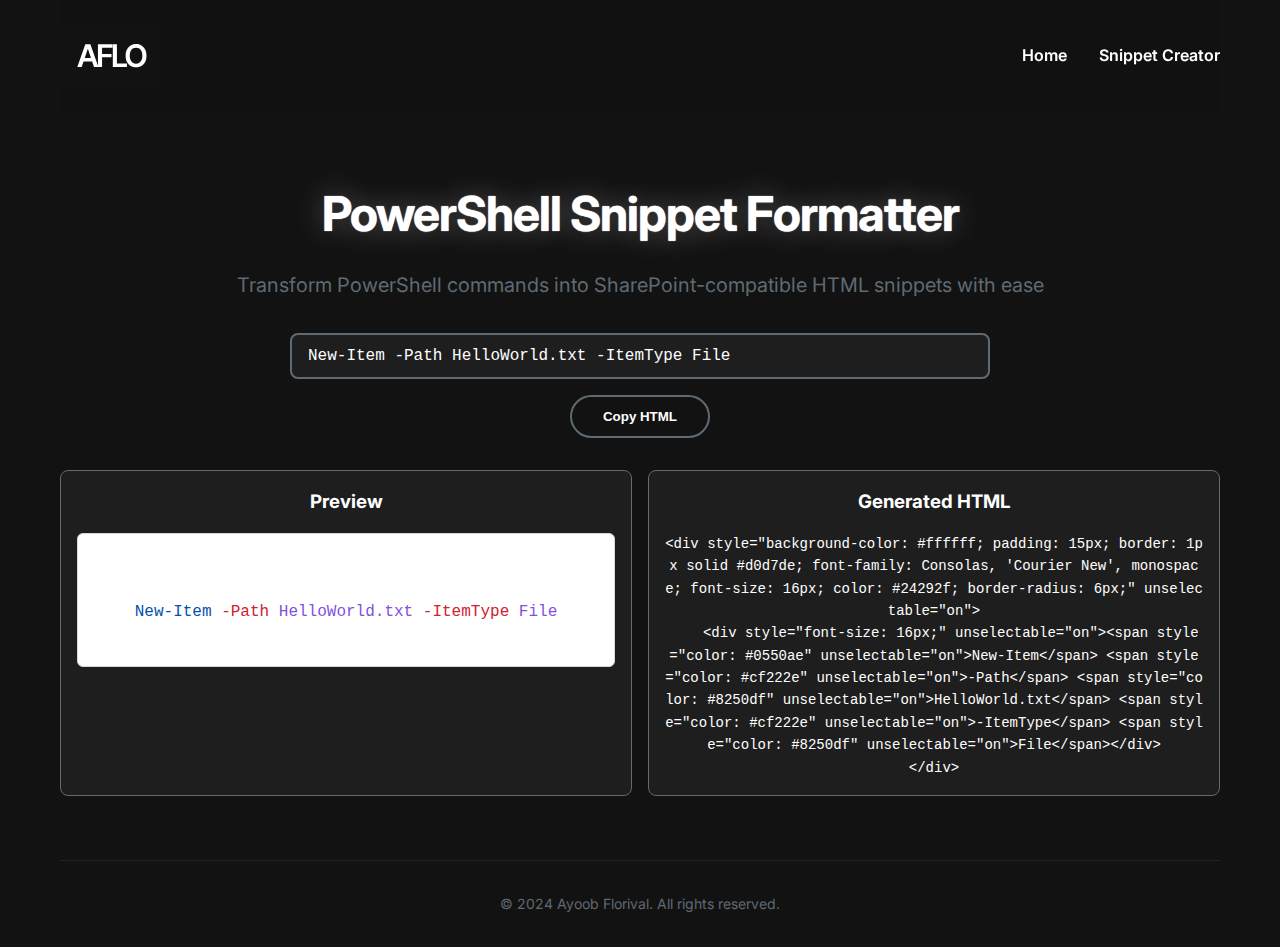
==== code-to-snippet/index.html @ 09b826f6 "Update code-to-snippet from automated deployment" ====
<!DOCTYPE html>
<html lang="en">
    <head>
        <meta charset="UTF-8" />
        <meta name="viewport" content="width=device-width, initial-scale=1.0" />
        <title>PowerShell Snippet Formatter</title>
        <link
            href="https://fonts.googleapis.com/css2?family=Inter:wght@300;400;600&display=swap"
            rel="stylesheet">
        <link rel="stylesheet" href="styles.css">
        <meta name="description"
            content="Convert PowerShell commands to SharePoint-compatible HTML snippets">
        <meta name="keywords"
            content="PowerShell, code formatter, HTML snippet, SharePoint">
    </head>
    <body>
        <div class="container">
            <header>
                <nav>
                    <a href="../index.html" class="logo" aria-label="AF logo">
                        <svg viewBox="0 0 9601 5505" fill="none"
                            xmlns="http://www.w3.org/2000/svg" class="logo-svg">
                            <path fill="#121212" d="M0 0h9601v5505H0z" />
                            <path
                                d="M2082.38 3843h-421.87l768.11-2181.82h487.93L3685.72 3843h-421.87l-582.74-1734.38h-17.05L2082.38 3843Zm13.85-855.47H3246.8V3305H2096.23v-317.47ZM3643.1 3843V1661.18h1397.72v331.32H4038.34v592.33h906.6v331.32h-906.6V3843H3643.1Zm1427.81 0V1661.18h395.24v1850.5h960.94V3843H5070.91Zm3233.83-1090.91c0 235.09-44.03 436.44-132.1 604.05-87.36 166.9-206.68 294.74-357.96 383.52-150.56 88.78-321.37 133.17-512.42 133.17-191.06 0-362.22-44.39-513.5-133.17-150.57-89.49-269.88-217.68-357.95-384.59-87.36-167.61-131.04-368.6-131.04-602.98 0-235.08 43.68-436.08 131.04-602.98 88.07-167.62 207.38-295.81 357.95-384.59 151.28-88.78 322.44-133.17 513.5-133.17 191.05 0 361.86 44.39 512.42 133.17 151.28 88.78 270.6 216.97 357.96 384.59 88.07 166.9 132.1 367.9 132.1 602.98Zm-397.37 0c0-165.48-25.92-305.04-77.77-418.68-51.14-114.34-122.16-200.64-213.07-258.88-90.91-58.94-195.67-88.42-314.27-88.42-118.61 0-223.37 29.48-314.28 88.42-90.91 58.24-162.29 144.54-214.13 258.88-51.14 113.64-76.71 253.2-76.71 418.68 0 165.48 25.57 305.4 76.71 419.75 51.84 113.63 123.22 199.92 214.13 258.87 90.91 58.24 195.67 87.36 314.28 87.36 118.6 0 223.36-29.12 314.27-87.36 90.91-58.95 161.93-145.24 213.07-258.87 51.85-114.35 77.77-254.27 77.77-419.75Z"
                                fill="#fff" />
                        </svg>
                    </a>
                    <ul>
                        <li><a href="../index.html">Home</a></li>
                        <li><a href="#">Snippet Creator</a></li>
                    </ul>
                </nav>
            </header>

            <main>
                <section class="hero">
                    <h1>PowerShell Snippet Formatter</h1>
                    <p>Transform PowerShell commands into SharePoint-compatible
                        HTML snippets with ease</p>

                    <div class="command-section">
                        <input
                            type="text"
                            id="commandInput"
                            placeholder="Enter PowerShell command"
                            value="New-Item -Path HelloWorld.txt -ItemType File"
                            aria-label="PowerShell Command Input" />

                        <div class="cta-group">
                            <button onclick="copyHtml()"
                                aria-label="Copy HTML Snippet">

                                Copy HTML
                            </button>
                        </div>
                    </div>

                    <div class="result-section">
                        <div class="result-container">
                            <h3>Preview</h3>
                            <div class="preview" id="preview"></div>
                        </div>

                        <div class="result-container">
                            <h3>Generated HTML</h3>
                            <div class="output" id="output"></div>
                        </div>
                    </div>
                </section>
            </main>

            <footer>
                <p>&copy; 2024 Ayoob Florival. All rights reserved.</p>
            </footer>
        </div>
        <script src="script.js"></script>
    </body>
</html>
---- code-to-snippet/styles.css ----
button {
  display: inline-flex;
  align-items: center;
  justify-content: center;
  padding: 0.75rem 1.5rem;
  background-color: transparent;
  color: var(--text-color);
  text-decoration: none;
  border: 2px solid var(--secondary-color);
  border-radius: 50px;
  transition: all var(--transition-speed) ease;
  font-weight: 600;
  min-width: 140px;
  cursor: pointer;
  position: relative;
  overflow: hidden;
}

button::after {
  content: '';
  position: absolute;
  top: 0;
  left: 0;
  width: 100%;
  height: 100%;
  background-color: rgba(0,0,0,0.3);
  opacity: 0;
  transition: opacity 0.1s ease;
}

button:active::after {
  opacity: 1;
}:root {
  --bg-color: #121212;
  --text-color: #ffffff;
  --accent-color: #cc0033;
  --secondary-color: #5f6a72;
  --font-main: "Inter", sans-serif;
  --transition-speed: 0.3s;
  --border-radius: 8px;
}

* {
  margin: 0;
  padding: 0;
  box-sizing: border-box;
}

body {
  background-color: var(--bg-color);
  color: var(--text-color);
  font-family: var(--font-main);
  line-height: 1.6;
  transition: background-color var(--transition-speed) ease;
}

.container {
  max-width: 1200px;
  margin: 0 auto;
  padding: 0 20px;
  min-height: 100vh;
  display: flex;
  flex-direction: column;
}

header {
  padding: 2rem 0;
  position: sticky;
  top: 0;
  background-color: rgba(18, 18, 18, 0.9);
  backdrop-filter: blur(10px);
  z-index: 1000;
  transition: background-color var(--transition-speed) ease;
}

nav {
  height: 3rem;
  display: flex;
  justify-content: space-between;
  align-items: center;
}

nav ul {
  list-style-type: none;
  display: flex;
  gap: 2rem;
}

nav a {
  color: var(--text-color);
  text-decoration: none;
  font-weight: 600;
  transition: color var(--transition-speed) ease,
    text-shadow var(--transition-speed) ease;
  position: relative;
  display: flex;
  align-items: center;
}

nav a::after {
  content: "";
  position: absolute;
  width: 0;
  height: 2px;
  bottom: 0;
  left: 0;
  background-color: var(--accent-color);
  transition: width var(--transition-speed) ease;
}

nav a:hover::after {
  width: 100%;
}

.logo-svg {
  width: 100px;
  height: auto;
}

main {
  flex: 1;
  display: flex;
  align-items: center;
  padding: 4rem 0;
}

.hero {
  width: 100%;
  text-align: center;
}

h1 {
  user-select: none;
  font-size: 3rem;
  margin-bottom: 1rem;
  letter-spacing: -1px;
  animation: fadeInUp 1s ease-out;
  text-shadow: 0 0 1px rgba(255, 255, 255, 0.7),
    0 0 1px rgba(255, 255, 255, 0.5), 0 0 30px rgba(255, 255, 255, 0.3);
  transition: text-shadow 0.25s ease;
}

h1:hover {
  text-shadow: 0 0 1px rgba(255, 255, 255, 0.8),
    0 0 15px rgba(255, 255, 255, 0.6), 0 0 35px rgba(255, 255, 255, 0.4);
}

.hero > p {
  font-size: 1.25rem;
  color: var(--secondary-color);
  margin-bottom: 2rem;
  animation: fadeInUp 1s ease-out 0.2s both;
}

.command-section {
  max-width: 700px;
  margin: 0 auto 2rem;
  animation: fadeInUp 1s ease-out 0.4s both;
}

input {
  width: 100%;
  padding: 0.75rem 1rem;
  margin-bottom: 1rem;
  font-family: Consolas, 'Courier New', monospace;
  font-size: 16px;
  background-color: rgba(255, 255, 255, 0.05);
  border: 2px solid var(--secondary-color);
  border-radius: var(--border-radius);
  color: var(--text-color);
  transition: all var(--transition-speed) ease;
}

input:focus {
  outline: none;
  border-color: var(--accent-color);
  box-shadow: 0 0 0 2px rgba(204, 0, 51, 0.2);
}

.cta-group {
  display: flex;
  justify-content: center;
  gap: 1rem;
  flex-wrap: wrap;
}

button {
  display: inline-flex;
  align-items: center;
  justify-content: center;
  padding: 0.75rem 1.5rem;
  background-color: transparent;
  color: var(--text-color);
  text-decoration: none;
  border: 2px solid var(--secondary-color);
  border-radius: 50px;
  transition: all var(--transition-speed) ease;
  font-weight: 600;
  min-width: 140px;
  cursor: pointer;
  position: relative;
  overflow: hidden;
}

button svg {
  width: 20px;
  height: 20px;
  margin-right: 0.5rem;
  stroke: currentColor;
  transition: transform var(--transition-speed) ease;
}

button:hover svg {
  transform: scale(1.1);
}

button:hover {
  background-color: var(--accent-color);
  border-color: var(--accent-color);
  transform: translateY(-3px);
  box-shadow: 0 4px 15px rgba(204, 0, 51, 0.3);
}

button.success {
  background-color: var(--accent-color);
  border-color: var(--accent-color);
  color: white;
}

button.success svg {
  stroke: white;
  animation: checkmark 0.5s ease forwards;
}

@keyframes checkmark {
  0% {
    stroke-dasharray: 24;
    stroke-dashoffset: 24;
    fill: transparent;
  }
  50% {
    stroke-dashoffset: 0;
    fill: transparent;
  }
  100% {
    fill: white;
    stroke-dashoffset: 0;
  }
}

button.success {
  background-color: var(--accent-color);
  border-color: var(--accent-color);
  color: white;
}

button.success svg {
  stroke: white;
  animation: checkmark 0.5s ease forwards;
}

@keyframes checkmark {
  0% {
    stroke-dashoffset: 24;
    fill: transparent;
  }
  100% {
    stroke-dashoffset: 0;
    fill: white;
  }
}

.result-section {
  display: grid;
  grid-template-columns: 1fr 1fr;
  gap: 1rem;
  margin-top: 2rem;
  animation: fadeInUp 1s ease-out 0.6s both;
}

.result-container {
  background-color: rgba(255, 255, 255, 0.05);
  border: 1px solid var(--secondary-color);
  border-radius: var(--border-radius);
  padding: 1rem;
}

.result-container h3 {
  text-align: center;
  margin-bottom: 1rem;
  color: var(--text-color);
}

.preview, .output {
  font-family: Consolas, 'Courier New', monospace;
  min-height: 100px;
  overflow-x: auto;
  font-size: 14px;
  white-space: pre-wrap;
  word-break: break-all;
}

footer {
  text-align: center;
  padding: 2rem 0;
  font-size: 0.875rem;
  color: var(--secondary-color);
  border-top: 1px solid rgba(95, 106, 114, 0.2);
}

@keyframes fadeInUp {
  from {
    opacity: 0;
    transform: translateY(20px);
  }
  to {
    opacity: 1;
    transform: translateY(0);
  }
}

@media (max-width: 768px) {
  .result-section {
    grid-template-columns: 1fr;
  }

  h1 {
    font-size: 2.5rem;
  }

  .hero > p {
    font-size: 1rem;
  }

  .cta-group {
    flex-direction: column;
    align-items: stretch;
  }

  button {
    width: 100%;
    margin: 0.5rem 0;
  }
}
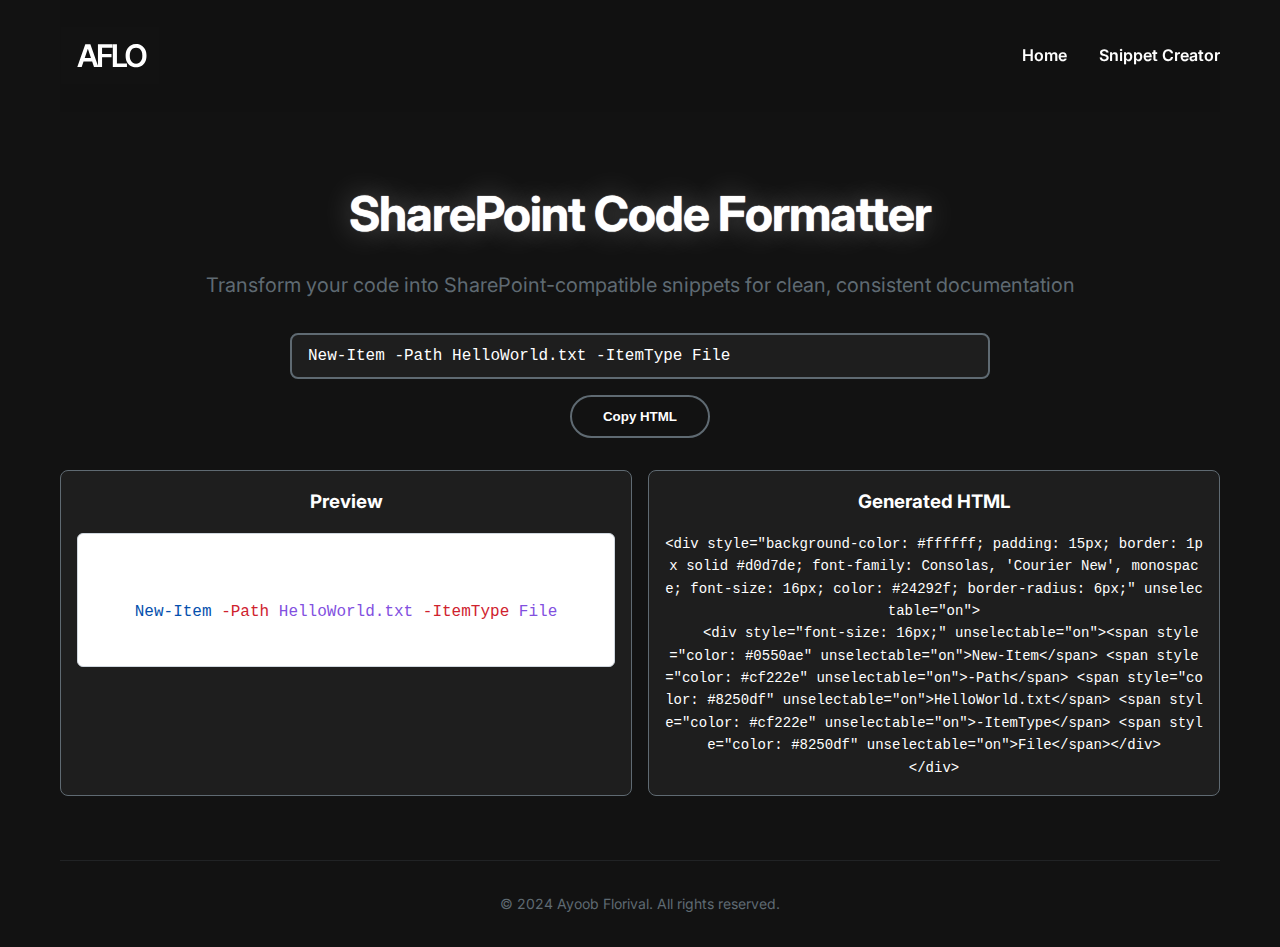
==== commit a2c17885: "Update code-to-snippet from automated deployment" ====
--- a/code-to-snippet/index.html
+++ b/code-to-snippet/index.html
@@ -3,15 +3,16 @@
     <head>
         <meta charset="UTF-8" />
         <meta name="viewport" content="width=device-width, initial-scale=1.0" />
-        <title>PowerShell Snippet Formatter</title>
+        <title>SharePoint Code Formatter</title>
         <link
             href="https://fonts.googleapis.com/css2?family=Inter:wght@300;400;600&display=swap"
             rel="stylesheet">
         <link rel="stylesheet" href="styles.css">
         <meta name="description"
-            content="Convert PowerShell commands to SharePoint-compatible HTML snippets">
+            content="Convert code snippets into SharePoint-compatible HTML for clean, consistent documentation">
         <meta name="keywords"
-            content="PowerShell, code formatter, HTML snippet, SharePoint">
+            content="SharePoint, code formatter, documentation, HTML snippet, PowerShell, code documentation">
+
     </head>
     <body>
         <div class="container">
@@ -35,9 +36,8 @@
 
             <main>
                 <section class="hero">
-                    <h1>PowerShell Snippet Formatter</h1>
-                    <p>Transform PowerShell commands into SharePoint-compatible
-                        HTML snippets with ease</p>
+                    <h1>SharePoint Code Formatter</h1>
+                    <p>Transform your code into SharePoint-compatible snippets for clean, consistent documentation</p>
 
                     <div class="command-section">
                         <input
@@ -48,9 +48,8 @@
                             aria-label="PowerShell Command Input" />
 
                         <div class="cta-group">
-                            <button onclick="copyHtml()"
-                                aria-label="Copy HTML Snippet">
-
+                            <button id="copyHtmlBtn" onclick="copyHtml()"
+                                aria-label="Copy HTML">
                                 Copy HTML
                             </button>
                         </div>
--- a/code-to-snippet/styles.css
+++ b/code-to-snippet/styles.css
@@ -1,3 +1,158 @@
+
+:root {
+  --bg-color: #121212;
+  --text-color: #ffffff;
+  --accent-color: #cc0033;
+  --secondary-color: #5f6a72;
+  --font-main: "Inter", sans-serif;
+  --transition-speed: 0.3s;
+  --border-radius: 8px;
+}
+
+* {
+  margin: 0;
+  padding: 0;
+  box-sizing: border-box;
+}
+
+body {
+  background-color: var(--bg-color);
+  color: var(--text-color);
+  font-family: var(--font-main);
+  line-height: 1.6;
+  transition: background-color var(--transition-speed) ease;
+}
+
+.container {
+  max-width: 1200px;
+  margin: 0 auto;
+  padding: 0 20px;
+  min-height: 100vh;
+  display: flex;
+  flex-direction: column;
+}
+
+header {
+  padding: 2rem 0;
+  position: sticky;
+  top: 0;
+  background-color: rgba(18, 18, 18, 0.9);
+  backdrop-filter: blur(10px);
+  z-index: 1000;
+  transition: background-color var(--transition-speed) ease;
+}
+
+nav {
+  height: 3rem;
+  display: flex;
+  justify-content: space-between;
+  align-items: center;
+}
+
+nav ul {
+  list-style-type: none;
+  display: flex;
+  gap: 2rem;
+}
+
+nav a {
+  color: var(--text-color);
+  text-decoration: none;
+  font-weight: 600;
+  transition: color var(--transition-speed) ease,
+    text-shadow var(--transition-speed) ease;
+  position: relative;
+  display: flex;
+  align-items: center;
+}
+
+nav a::after {
+  content: "";
+  position: absolute;
+  width: 0;
+  height: 2px;
+  bottom: 0;
+  left: 0;
+  background-color: var(--accent-color);
+  transition: width var(--transition-speed) ease;
+}
+
+nav a:hover::after {
+  width: 100%;
+}
+
+.logo-svg {
+  width: 100px;
+  height: auto;
+}
+
+main {
+  flex: 1;
+  display: flex;
+  align-items: center;
+  padding: 4rem 0;
+}
+
+.hero {
+  width: 100%;
+  text-align: center;
+}
+
+h1 {
+  user-select: none;
+  font-size: 3rem;
+  margin-bottom: 1rem;
+  letter-spacing: -1px;
+  animation: fadeInUp 1s ease-out;
+  text-shadow: 0 0 1px rgba(255, 255, 255, 0.7),
+    0 0 1px rgba(255, 255, 255, 0.5), 0 0 30px rgba(255, 255, 255, 0.3);
+  transition: text-shadow 0.25s ease;
+}
+
+h1:hover {
+  text-shadow: 0 0 1px rgba(255, 255, 255, 0.8),
+    0 0 15px rgba(255, 255, 255, 0.6), 0 0 35px rgba(255, 255, 255, 0.4);
+}
+
+.hero > p {
+  font-size: 1.25rem;
+  color: var(--secondary-color);
+  margin-bottom: 2rem;
+  animation: fadeInUp 1s ease-out 0.2s both;
+}
+
+.command-section {
+  max-width: 700px;
+  margin: 0 auto 2rem;
+  animation: fadeInUp 1s ease-out 0.4s both;
+}
+
+input {
+  width: 100%;
+  padding: 0.75rem 1rem;
+  margin-bottom: 1rem;
+  font-family: Consolas, "Courier New", monospace;
+  font-size: 16px;
+  background-color: rgba(255, 255, 255, 0.05);
+  border: 2px solid var(--secondary-color);
+  border-radius: var(--border-radius);
+  color: var(--text-color);
+  transition: all var(--transition-speed) ease;
+}
+
+input:focus {
+  outline: none;
+  border-color: var(--accent-color);
+  box-shadow: 0 0 0 2px rgba(204, 0, 51, 0.2);
+}
+
+.cta-group {
+  display: flex;
+  justify-content: center;
+  gap: 1rem;
+  flex-wrap: wrap;
+}
+
 button {
   display: inline-flex;
   align-items: center;
@@ -16,192 +171,6 @@
   overflow: hidden;
 }
 
-button::after {
-  content: '';
-  position: absolute;
-  top: 0;
-  left: 0;
-  width: 100%;
-  height: 100%;
-  background-color: rgba(0,0,0,0.3);
-  opacity: 0;
-  transition: opacity 0.1s ease;
-}
-
-button:active::after {
-  opacity: 1;
-}:root {
-  --bg-color: #121212;
-  --text-color: #ffffff;
-  --accent-color: #cc0033;
-  --secondary-color: #5f6a72;
-  --font-main: "Inter", sans-serif;
-  --transition-speed: 0.3s;
-  --border-radius: 8px;
-}
-
-* {
-  margin: 0;
-  padding: 0;
-  box-sizing: border-box;
-}
-
-body {
-  background-color: var(--bg-color);
-  color: var(--text-color);
-  font-family: var(--font-main);
-  line-height: 1.6;
-  transition: background-color var(--transition-speed) ease;
-}
-
-.container {
-  max-width: 1200px;
-  margin: 0 auto;
-  padding: 0 20px;
-  min-height: 100vh;
-  display: flex;
-  flex-direction: column;
-}
-
-header {
-  padding: 2rem 0;
-  position: sticky;
-  top: 0;
-  background-color: rgba(18, 18, 18, 0.9);
-  backdrop-filter: blur(10px);
-  z-index: 1000;
-  transition: background-color var(--transition-speed) ease;
-}
-
-nav {
-  height: 3rem;
-  display: flex;
-  justify-content: space-between;
-  align-items: center;
-}
-
-nav ul {
-  list-style-type: none;
-  display: flex;
-  gap: 2rem;
-}
-
-nav a {
-  color: var(--text-color);
-  text-decoration: none;
-  font-weight: 600;
-  transition: color var(--transition-speed) ease,
-    text-shadow var(--transition-speed) ease;
-  position: relative;
-  display: flex;
-  align-items: center;
-}
-
-nav a::after {
-  content: "";
-  position: absolute;
-  width: 0;
-  height: 2px;
-  bottom: 0;
-  left: 0;
-  background-color: var(--accent-color);
-  transition: width var(--transition-speed) ease;
-}
-
-nav a:hover::after {
-  width: 100%;
-}
-
-.logo-svg {
-  width: 100px;
-  height: auto;
-}
-
-main {
-  flex: 1;
-  display: flex;
-  align-items: center;
-  padding: 4rem 0;
-}
-
-.hero {
-  width: 100%;
-  text-align: center;
-}
-
-h1 {
-  user-select: none;
-  font-size: 3rem;
-  margin-bottom: 1rem;
-  letter-spacing: -1px;
-  animation: fadeInUp 1s ease-out;
-  text-shadow: 0 0 1px rgba(255, 255, 255, 0.7),
-    0 0 1px rgba(255, 255, 255, 0.5), 0 0 30px rgba(255, 255, 255, 0.3);
-  transition: text-shadow 0.25s ease;
-}
-
-h1:hover {
-  text-shadow: 0 0 1px rgba(255, 255, 255, 0.8),
-    0 0 15px rgba(255, 255, 255, 0.6), 0 0 35px rgba(255, 255, 255, 0.4);
-}
-
-.hero > p {
-  font-size: 1.25rem;
-  color: var(--secondary-color);
-  margin-bottom: 2rem;
-  animation: fadeInUp 1s ease-out 0.2s both;
-}
-
-.command-section {
-  max-width: 700px;
-  margin: 0 auto 2rem;
-  animation: fadeInUp 1s ease-out 0.4s both;
-}
-
-input {
-  width: 100%;
-  padding: 0.75rem 1rem;
-  margin-bottom: 1rem;
-  font-family: Consolas, 'Courier New', monospace;
-  font-size: 16px;
-  background-color: rgba(255, 255, 255, 0.05);
-  border: 2px solid var(--secondary-color);
-  border-radius: var(--border-radius);
-  color: var(--text-color);
-  transition: all var(--transition-speed) ease;
-}
-
-input:focus {
-  outline: none;
-  border-color: var(--accent-color);
-  box-shadow: 0 0 0 2px rgba(204, 0, 51, 0.2);
-}
-
-.cta-group {
-  display: flex;
-  justify-content: center;
-  gap: 1rem;
-  flex-wrap: wrap;
-}
-
-button {
-  display: inline-flex;
-  align-items: center;
-  justify-content: center;
-  padding: 0.75rem 1.5rem;
-  background-color: transparent;
-  color: var(--text-color);
-  text-decoration: none;
-  border: 2px solid var(--secondary-color);
-  border-radius: 50px;
-  transition: all var(--transition-speed) ease;
-  font-weight: 600;
-  min-width: 140px;
-  cursor: pointer;
-  position: relative;
-  overflow: hidden;
-}
-
 button svg {
   width: 20px;
   height: 20px;
@@ -248,28 +217,6 @@
   }
 }
 
-button.success {
-  background-color: var(--accent-color);
-  border-color: var(--accent-color);
-  color: white;
-}
-
-button.success svg {
-  stroke: white;
-  animation: checkmark 0.5s ease forwards;
-}
-
-@keyframes checkmark {
-  0% {
-    stroke-dashoffset: 24;
-    fill: transparent;
-  }
-  100% {
-    stroke-dashoffset: 0;
-    fill: white;
-  }
-}
-
 .result-section {
   display: grid;
   grid-template-columns: 1fr 1fr;
@@ -291,8 +238,9 @@
   color: var(--text-color);
 }
 
-.preview, .output {
-  font-family: Consolas, 'Courier New', monospace;
+.preview,
+.output {
+  font-family: Consolas, "Courier New", monospace;
   min-height: 100px;
   overflow-x: auto;
   font-size: 14px;
@@ -341,4 +289,4 @@
     width: 100%;
     margin: 0.5rem 0;
   }
-}+}
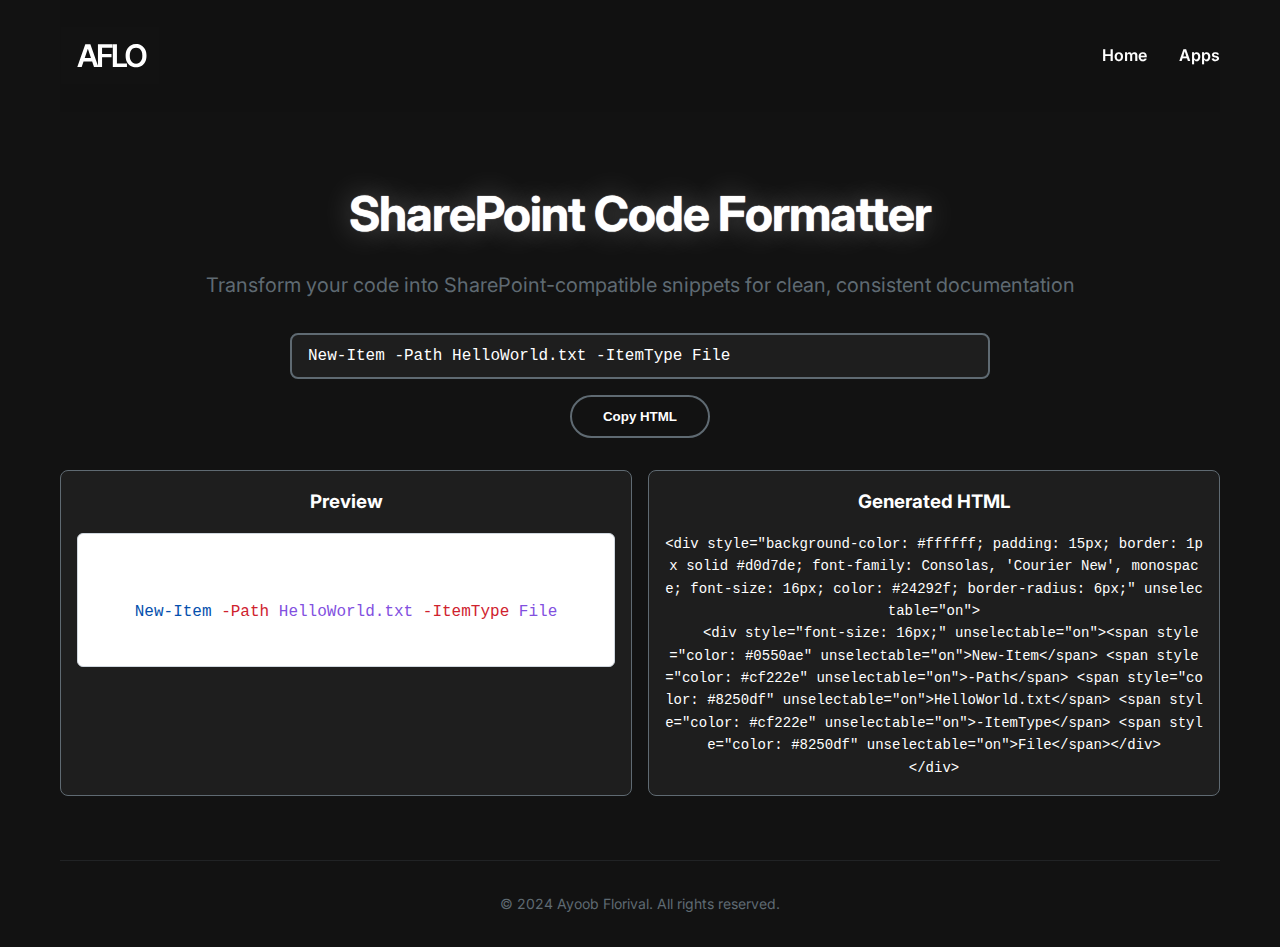
==== commit 9f64b5cf: "Merge branch 'main' of https://github.com/Ayoobf/ayoobf.github.io" ====
--- a/code-to-snippet/index.html
+++ b/code-to-snippet/index.html
@@ -29,7 +29,7 @@
                     </a>
                     <ul>
                         <li><a href="../index.html">Home</a></li>
-                        <li><a href="#">Snippet Creator</a></li>
+                        <li><a href="apps.html" class="active">Apps</a></li>
                     </ul>
                 </nav>
             </header>
